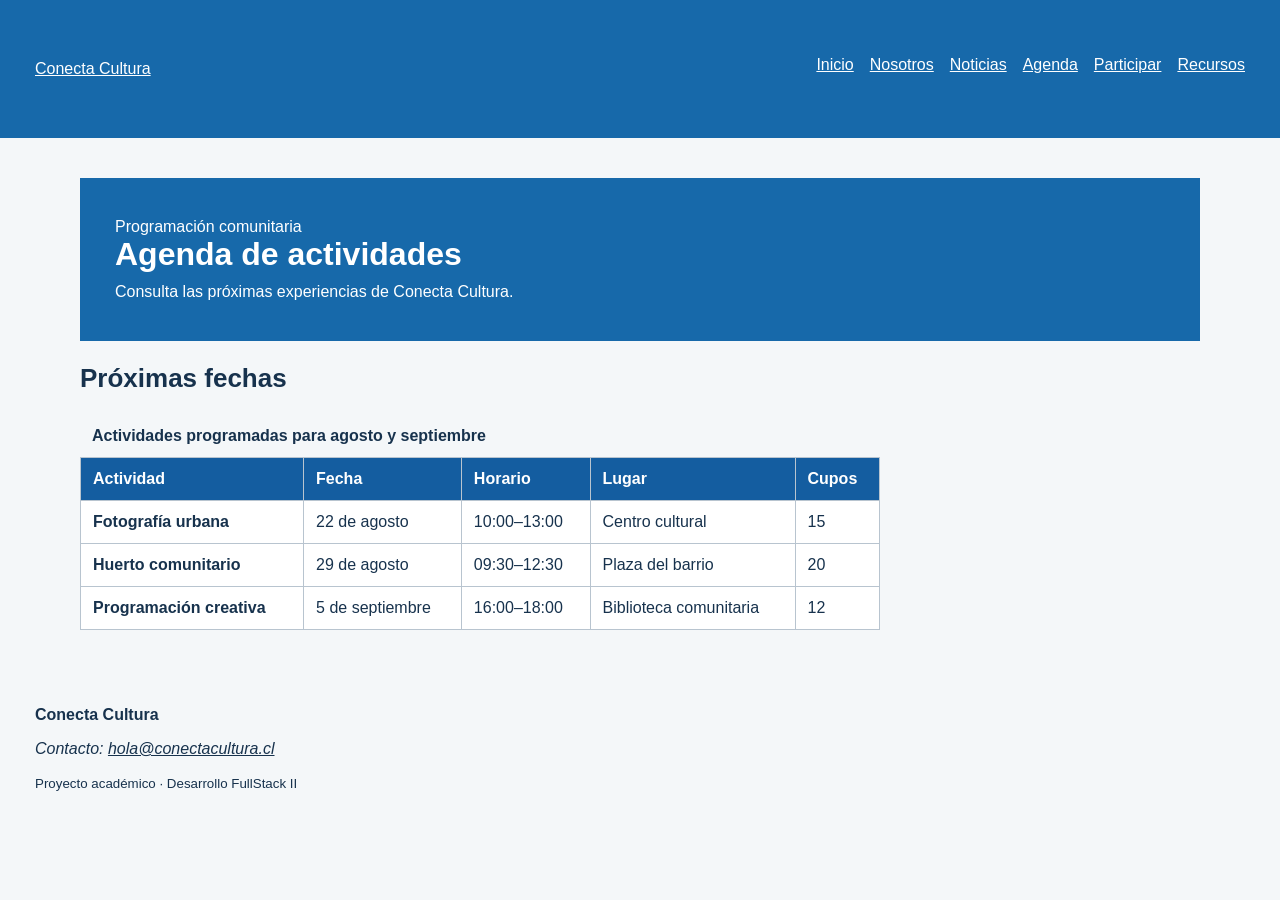
==== agenda.html @ 4e898a07 "feat: completar guía 3" ====
<!DOCTYPE html>
<html lang="es">
<head>
    <meta charset="UTF-8">
    <meta name="viewport" content="width=device-width, initial-scale=1.0">
    <meta name="description" content="Agenda de actividades de Conecta Cultura">
    <title>Agenda | Conecta Cultura</title>
    <link rel="stylesheet" href="assets/css/estilos.css">
</head>

<body>

    <a class="salto-contenido" href="#contenido-principal">
        Ir al contenido
    </a>

    <header class="cabecera-sitio">

        <a class="marca" href="index.html">
            Conecta Cultura
        </a>

        <nav aria-label="Navegación principal">
       <ul class="menu">
    <li><a href="index.html">Inicio</a></li>
    <li><a href="nosotros.html">Nosotros</a></li>
    <li><a href="noticias.html">Noticias</a></li>
    <li><a href="agenda.html" aria-current="page">Agenda</a></li>
    <li><a href="participar.html">Participar</a></li>
    <li><a href="recursos.html">Recursos</a></li>
</ul>
        </nav>

    </header>

    <main id="contenido-principal">

        <header class="encabezado-pagina">
            <p class="etiqueta">Programación comunitaria</p>
            <h1>Agenda de actividades</h1>
            <p>Consulta las próximas experiencias de Conecta Cultura.</p>
        </header>

        <section aria-labelledby="titulo-agenda">

            <h2 id="titulo-agenda">Próximas fechas</h2>

            <div class="tabla-contenedor"
                 tabindex="0"
                 aria-label="Agenda desplazable horizontalmente">

                <table>

                    <caption>
                        Actividades programadas para agosto y septiembre
                    </caption>

                    <thead>
                        <tr>
                            <th scope="col">Actividad</th>
                            <th scope="col">Fecha</th>
                            <th scope="col">Horario</th>
                            <th scope="col">Lugar</th>
                            <th scope="col">Cupos</th>
                        </tr>
                    </thead>

                    <tbody>

                        <tr>
                            <th scope="row">Fotografía urbana</th>
                            <td>
                                <time datetime="2026-08-22">22 de agosto</time>
                            </td>
                            <td>
                                <time datetime="10:00">10:00</time>–13:00
                            </td>
                            <td>Centro cultural</td>
                            <td>15</td>
                        </tr>

                        <tr>
                            <th scope="row">Huerto comunitario</th>
                            <td>
                                <time datetime="2026-08-29">29 de agosto</time>
                            </td>
                            <td>
                                <time datetime="09:30">09:30</time>–12:30
                            </td>
                            <td>Plaza del barrio</td>
                            <td>20</td>
                        </tr>

                        <tr>
                            <th scope="row">Programación creativa</th>
                            <td>
                                <time datetime="2026-09-05">5 de septiembre</time>
                            </td>
                            <td>
                                <time datetime="16:00">16:00</time>–18:00
                            </td>
                            <td>Biblioteca comunitaria</td>
                            <td>12</td>
                        </tr>

                    </tbody>

                </table>

            </div>

        </section>

    </main>

    <footer class="pie-sitio">

        <p><strong>Conecta Cultura</strong></p>

        <address>
            Contacto:
            <a href="mailto:hola@conectacultura.cl">
                hola@conectacultura.cl
            </a>
        </address>

        <p>
            <small>Proyecto académico · Desarrollo FullStack II</small>
        </p>

    </footer>

    <script src="assets/js/app.js"></script>

</body>
</html>
---- assets/css/estilos.css ----
body {
    margin: 0;
    font-family: Arial, sans-serif;
    background-color: #f4f7f9;
    color: #17324d;
}

header {
    background-color: #1769aa;
    color: white;
    padding: 40px 35px;
}

header h1 {
    margin: 0 0 10px;
    font-size: 32px;
}

header p {
    margin: 0;
    font-size: 16px;
}

main {
    padding: 40px 35px;
}

section {
    max-width: 800px;
}

h2 {
    font-size: 26px;
}

h3 {
    margin-top: 30px;
}

.mensaje-inicial {
    font-size: 22px;
    color: #8e44ad;
    font-weight: bold;
}

li {
    margin-bottom: 8px;
}

button {
    margin-top: 20px;
    padding: 10px 18px;
    border: none;
    border-radius: 5px;
    background-color: #198754;
    color: white;
    cursor: pointer;
}

button:hover {
    background-color: #146c43;
}

footer {
    padding: 20px 35px;
}
.cabecera-sitio,
.menu,
.grilla-tarjetas {
    display: flex;
    gap: 1rem;
}

.cabecera-sitio {
    align-items: center;
    justify-content: space-between;
}

.menu {
    padding: 0;
    list-style: none;
}

.marca,
.menu a,
.pie-sitio a {
    color: inherit;
}

main {
    max-width: 70rem;
    margin-inline: auto;
}

.grilla-tarjetas {
    flex-wrap: wrap;
}

.tarjeta {
    flex: 1 1 18rem;
    padding: 1rem;
    background: #ffffff;
}

img {
    max-width: 100%;
    height: auto;
}

.salto-contenido {
    position: absolute;
    left: -10000px;
}

.salto-contenido:focus {
    position: static;
}
.tabla-contenedor {
    max-width: 100%;
    overflow-x: auto;
}

table {
    width: 100%;
    border-collapse: collapse;
    background-color: #ffffff;
}

caption {
    padding: 0.75rem;
    font-weight: bold;
    text-align: left;
}

th,
td {
    padding: 0.75rem;
    border: 1px solid #b8c4cf;
    text-align: left;
}

thead {
    color: #ffffff;
    background-color: #145da0;
}
.formulario {
    display: grid;
    gap: 1rem;
    max-width: 42rem;
}

.formulario fieldset {
    display: grid;
    gap: 0.75rem;
    padding: 1rem;
    border: 1px solid #b8c4cf;
}

.formulario input,
.formulario select,
.formulario textarea {
    width: 100%;
    padding: 0.7rem;
    font: inherit;
}

.formulario input[type="radio"],
.formulario input[type="checkbox"] {
    width: auto;
}
.mensaje-confirmacion {
    max-width: 42rem;
    padding: 2rem 0;
}
.recurso-video {
    max-width: 50rem;
}

.recurso-video iframe {
    width: 100%;
    aspect-ratio: 16 / 9;
    border: 0;
}
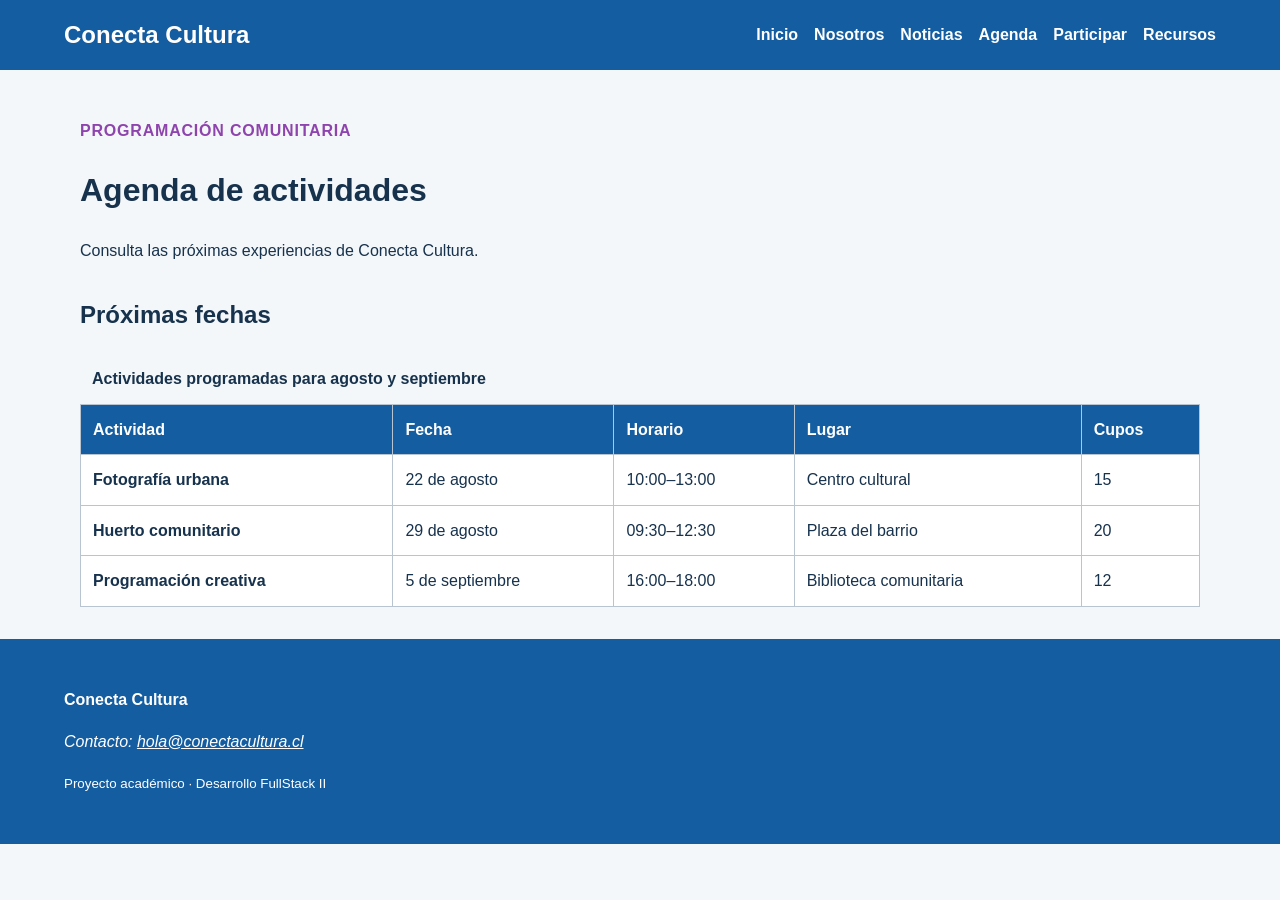
==== commit 08e4f012: "feat: agregar menú adaptable y cartelera dinámica" ====
--- a/agenda.html
+++ b/agenda.html
@@ -1,18 +1,21 @@
 <!DOCTYPE html>
 <html lang="es">
+
 <head>
     <meta charset="UTF-8">
     <meta name="viewport" content="width=device-width, initial-scale=1.0">
-    <meta name="description" content="Agenda de actividades de Conecta Cultura">
+
+    <meta
+        name="description"
+        content="Agenda de actividades de Conecta Cultura"
+    >
+
     <title>Agenda | Conecta Cultura</title>
+
     <link rel="stylesheet" href="assets/css/estilos.css">
 </head>
 
 <body>
-
-    <a class="salto-contenido" href="#contenido-principal">
-        Ir al contenido
-    </a>
 
     <header class="cabecera-sitio">
 
@@ -20,15 +23,30 @@
             Conecta Cultura
         </a>
 
-        <nav aria-label="Navegación principal">
-       <ul class="menu">
-    <li><a href="index.html">Inicio</a></li>
-    <li><a href="nosotros.html">Nosotros</a></li>
-    <li><a href="noticias.html">Noticias</a></li>
-    <li><a href="agenda.html" aria-current="page">Agenda</a></li>
-    <li><a href="participar.html">Participar</a></li>
-    <li><a href="recursos.html">Recursos</a></li>
-</ul>
+        <button
+            id="boton-menu"
+            class="boton-menu"
+            type="button"
+            aria-controls="menu-principal"
+            aria-expanded="false"
+            aria-label="Abrir menú"
+        >
+            ☰
+        </button>
+
+        <nav
+            id="menu-principal"
+            class="menu"
+            aria-label="Navegación principal"
+        >
+            <ul>
+                <li><a href="index.html">Inicio</a></li>
+                <li><a href="nosotros.html">Nosotros</a></li>
+                <li><a href="noticias.html">Noticias</a></li>
+                <li><a href="agenda.html">Agenda</a></li>
+                <li><a href="participar.html">Participar</a></li>
+                <li><a href="recursos.html">Recursos</a></li>
+            </ul>
         </nav>
 
     </header>
@@ -36,18 +54,32 @@
     <main id="contenido-principal">
 
         <header class="encabezado-pagina">
-            <p class="etiqueta">Programación comunitaria</p>
-            <h1>Agenda de actividades</h1>
-            <p>Consulta las próximas experiencias de Conecta Cultura.</p>
+
+            <p class="etiqueta">
+                Programación comunitaria
+            </p>
+
+            <h1>
+                Agenda de actividades
+            </h1>
+
+            <p>
+                Consulta las próximas experiencias de Conecta Cultura.
+            </p>
+
         </header>
 
         <section aria-labelledby="titulo-agenda">
 
-            <h2 id="titulo-agenda">Próximas fechas</h2>
+            <h2 id="titulo-agenda">
+                Próximas fechas
+            </h2>
 
-            <div class="tabla-contenedor"
-                 tabindex="0"
-                 aria-label="Agenda desplazable horizontalmente">
+            <div
+                class="tabla-contenedor"
+                tabindex="0"
+                aria-label="Agenda desplazable horizontalmente"
+            >
 
                 <table>
 
@@ -56,6 +88,7 @@
                     </caption>
 
                     <thead>
+
                         <tr>
                             <th scope="col">Actividad</th>
                             <th scope="col">Fecha</th>
@@ -63,6 +96,7 @@
                             <th scope="col">Lugar</th>
                             <th scope="col">Cupos</th>
                         </tr>
+
                     </thead>
 
                     <tbody>
@@ -70,7 +104,9 @@
                         <tr>
                             <th scope="row">Fotografía urbana</th>
                             <td>
-                                <time datetime="2026-08-22">22 de agosto</time>
+                                <time datetime="2026-08-22">
+                                    22 de agosto
+                                </time>
                             </td>
                             <td>
                                 <time datetime="10:00">10:00</time>–13:00
@@ -82,7 +118,9 @@
                         <tr>
                             <th scope="row">Huerto comunitario</th>
                             <td>
-                                <time datetime="2026-08-29">29 de agosto</time>
+                                <time datetime="2026-08-29">
+                                    29 de agosto
+                                </time>
                             </td>
                             <td>
                                 <time datetime="09:30">09:30</time>–12:30
@@ -94,7 +132,9 @@
                         <tr>
                             <th scope="row">Programación creativa</th>
                             <td>
-                                <time datetime="2026-09-05">5 de septiembre</time>
+                                <time datetime="2026-09-05">
+                                    5 de septiembre
+                                </time>
                             </td>
                             <td>
                                 <time datetime="16:00">16:00</time>–18:00
@@ -125,12 +165,15 @@
         </address>
 
         <p>
-            <small>Proyecto académico · Desarrollo FullStack II</small>
+            <small>
+                Proyecto académico · Desarrollo FullStack II
+            </small>
         </p>
 
     </footer>
 
     <script src="assets/js/app.js"></script>
+    <script src="assets/js/menu.js"></script>
 
 </body>
-</html>+</html> 
--- a/assets/css/estilos.css
+++ b/assets/css/estilos.css
@@ -1,120 +1,142 @@
+:root {
+    --color-primario: #145da0;
+    --color-secundario: #2a7f62;
+    --color-acento: #8e44ad;
+    --color-texto: #17324d;
+    --color-fondo: #f4f7f9;
+    --color-blanco: #ffffff;
+    --color-borde: #b8c4cf;
+    --fuente-principal: Arial, sans-serif;
+    --radio: 0.5rem;
+    --sombra: 0 4px 12px rgba(0, 0, 0, 0.08);
+}
+
+* {
+    box-sizing: border-box;
+}
+
 body {
     margin: 0;
-    font-family: Arial, sans-serif;
-    background-color: #f4f7f9;
-    color: #17324d;
-}
-
-header {
-    background-color: #1769aa;
-    color: white;
-    padding: 40px 35px;
-}
-
-header h1 {
-    margin: 0 0 10px;
-    font-size: 32px;
-}
-
-header p {
+    font-family: var(--fuente-principal);
+    color: var(--color-texto);
+    background-color: var(--color-fondo);
+    line-height: 1.6;
+}
+
+img {
+    display: block;
+    max-width: 100%;
+    height: auto;
+}
+
+a {
+    color: var(--color-primario);
+}
+
+button,
+.boton {
+    display: inline-block;
+    padding: 0.75rem 1rem;
+    border: 0;
+    border-radius: var(--radio);
+    background-color: var(--color-secundario);
+    color: var(--color-blanco);
+    text-decoration: none;
+    cursor: pointer;
+    font: inherit;
+}
+
+.cabecera-sitio {
+    display: flex;
+    flex-direction: column;
+    gap: 1rem;
+    padding: 1rem 5%;
+    background-color: var(--color-primario);
+    color: var(--color-blanco);
+}
+
+.marca {
+    color: inherit;
+    font-size: 1.5rem;
+    font-weight: bold;
+    text-decoration: none;
+}
+
+.menu {
+    display: flex;
+    flex-direction: column;
+    gap: 0.5rem;
     margin: 0;
-    font-size: 16px;
-}
-
-main {
-    padding: 40px 35px;
-}
-
-section {
-    max-width: 800px;
-}
-
-h2 {
-    font-size: 26px;
-}
-
-h3 {
-    margin-top: 30px;
-}
-
-.mensaje-inicial {
-    font-size: 22px;
-    color: #8e44ad;
-    font-weight: bold;
-}
-
-li {
-    margin-bottom: 8px;
-}
-
-button {
-    margin-top: 20px;
-    padding: 10px 18px;
-    border: none;
-    border-radius: 5px;
-    background-color: #198754;
-    color: white;
-    cursor: pointer;
-}
-
-button:hover {
-    background-color: #146c43;
-}
-
-footer {
-    padding: 20px 35px;
-}
-.cabecera-sitio,
-.menu,
-.grilla-tarjetas {
-    display: flex;
-    gap: 1rem;
-}
-
-.cabecera-sitio {
-    align-items: center;
-    justify-content: space-between;
-}
-
-.menu {
     padding: 0;
     list-style: none;
 }
 
-.marca,
-.menu a,
-.pie-sitio a {
+.menu a {
     color: inherit;
+    text-decoration: none;
+    font-weight: bold;
 }
 
 main {
+    width: 90%;
     max-width: 70rem;
     margin-inline: auto;
+    padding: 2rem 0;
+}
+
+.presentacion,
+.encabezado-pagina {
+    margin-bottom: 2rem;
+}
+
+.etiqueta {
+    color: var(--color-acento);
+    font-weight: bold;
+    text-transform: uppercase;
+    letter-spacing: 0.05em;
 }
 
 .grilla-tarjetas {
-    flex-wrap: wrap;
+    display: block;
 }
 
 .tarjeta {
-    flex: 1 1 18rem;
-    padding: 1rem;
-    background: #ffffff;
-}
-
-img {
-    max-width: 100%;
-    height: auto;
-}
-
-.salto-contenido {
-    position: absolute;
-    left: -10000px;
-}
-
-.salto-contenido:focus {
-    position: static;
-}
+    margin-bottom: 1.5rem;
+    padding: 1.5rem;
+    background-color: var(--color-blanco);
+    border: 1px solid var(--color-borde);
+    border-radius: var(--radio);
+    box-shadow: var(--sombra);
+}
+
+.tarjeta img {
+    width: 100%;
+    margin-bottom: 1rem;
+    border-radius: var(--radio);
+}
+
+.aviso,
+.mensaje-confirmacion {
+    margin-top: 2rem;
+    padding: 1.5rem;
+    background-color: var(--color-blanco);
+    border-left: 0.3rem solid var(--color-secundario);
+    border-radius: var(--radio);
+}
+
+.noticia-completa {
+    max-width: 50rem;
+    margin-inline: auto;
+    padding: 2rem;
+    background-color: var(--color-blanco);
+    border-radius: var(--radio);
+    box-shadow: var(--sombra);
+}
+
+.noticia-completa figure {
+    margin: 2rem 0;
+}
+
 .tabla-contenedor {
     max-width: 100%;
     overflow-x: auto;
@@ -123,7 +145,7 @@
 table {
     width: 100%;
     border-collapse: collapse;
-    background-color: #ffffff;
+    background-color: var(--color-blanco);
 }
 
 caption {
@@ -135,14 +157,15 @@
 th,
 td {
     padding: 0.75rem;
-    border: 1px solid #b8c4cf;
+    border: 1px solid var(--color-borde);
     text-align: left;
 }
 
 thead {
-    color: #ffffff;
-    background-color: #145da0;
-}
+    color: var(--color-blanco);
+    background-color: var(--color-primario);
+}
+
 .formulario {
     display: grid;
     gap: 1rem;
@@ -153,7 +176,7 @@
     display: grid;
     gap: 0.75rem;
     padding: 1rem;
-    border: 1px solid #b8c4cf;
+    border: 1px solid var(--color-borde);
 }
 
 .formulario input,
@@ -168,10 +191,7 @@
 .formulario input[type="checkbox"] {
     width: auto;
 }
-.mensaje-confirmacion {
-    max-width: 42rem;
-    padding: 2rem 0;
-}
+
 .recurso-video {
     max-width: 50rem;
 }
@@ -180,4 +200,115 @@
     width: 100%;
     aspect-ratio: 16 / 9;
     border: 0;
+}
+
+.pie-sitio {
+    padding: 2rem 5%;
+    background-color: var(--color-primario);
+    color: var(--color-blanco);
+}
+
+.pie-sitio a {
+    color: inherit;
+}
+
+.salto-contenido {
+    position: absolute;
+    left: -10000px;
+}
+
+.salto-contenido:focus {
+    position: static;
+}
+
+/* Pantallas medianas */
+@media (min-width: 48rem) {
+
+    .cabecera-sitio {
+        flex-direction: row;
+        justify-content: space-between;
+        align-items: center;
+    }
+
+    .menu {
+        flex-direction: row;
+        flex-wrap: wrap;
+    }
+
+    .grilla-tarjetas {
+        display: grid;
+        grid-template-columns: 1fr 1fr;
+        gap: 1.5rem;
+    }
+
+    .tarjeta {
+        margin-bottom: 0;
+    }
+}
+
+/* Pantallas amplias */
+@media (min-width: 64rem) {
+
+    .grilla-tarjetas {
+        grid-template-columns: repeat(3, 1fr);
+    }
+}
+.boton-menu {
+    display: inline-block;
+    padding: 0.65rem 0.85rem;
+    font-size: 1.5rem;
+    background-color: #ffffff;
+    border: 0.1rem solid #1f4b5b;
+    border-radius: 0.35rem;
+    cursor: pointer;
+}
+
+.menu {
+    display: none;
+    flex-direction: column;
+    gap: 0.5rem;
+}
+
+.menu.menu-abierto {
+    display: flex;
+}
+
+.menu ul {
+    margin: 0;
+    padding: 0;
+    list-style: none;
+}
+
+.filtros {
+    display: flex;
+    flex-wrap: wrap;
+    gap: 1rem;
+    margin-bottom: 1.5rem;
+}
+
+.aviso-cupos {
+    color: #8a4b08;
+    font-weight: 700;
+}
+
+.actividad-completa {
+    color: #b42318;
+    font-weight: 700;
+}
+
+@media (min-width: 768px) {
+    .boton-menu {
+        display: none;
+    }
+
+    .menu {
+        display: flex;
+        flex-direction: row;
+    }
+
+    .menu ul {
+        display: flex;
+        flex-direction: row;
+        gap: 1rem;
+    }
 }
